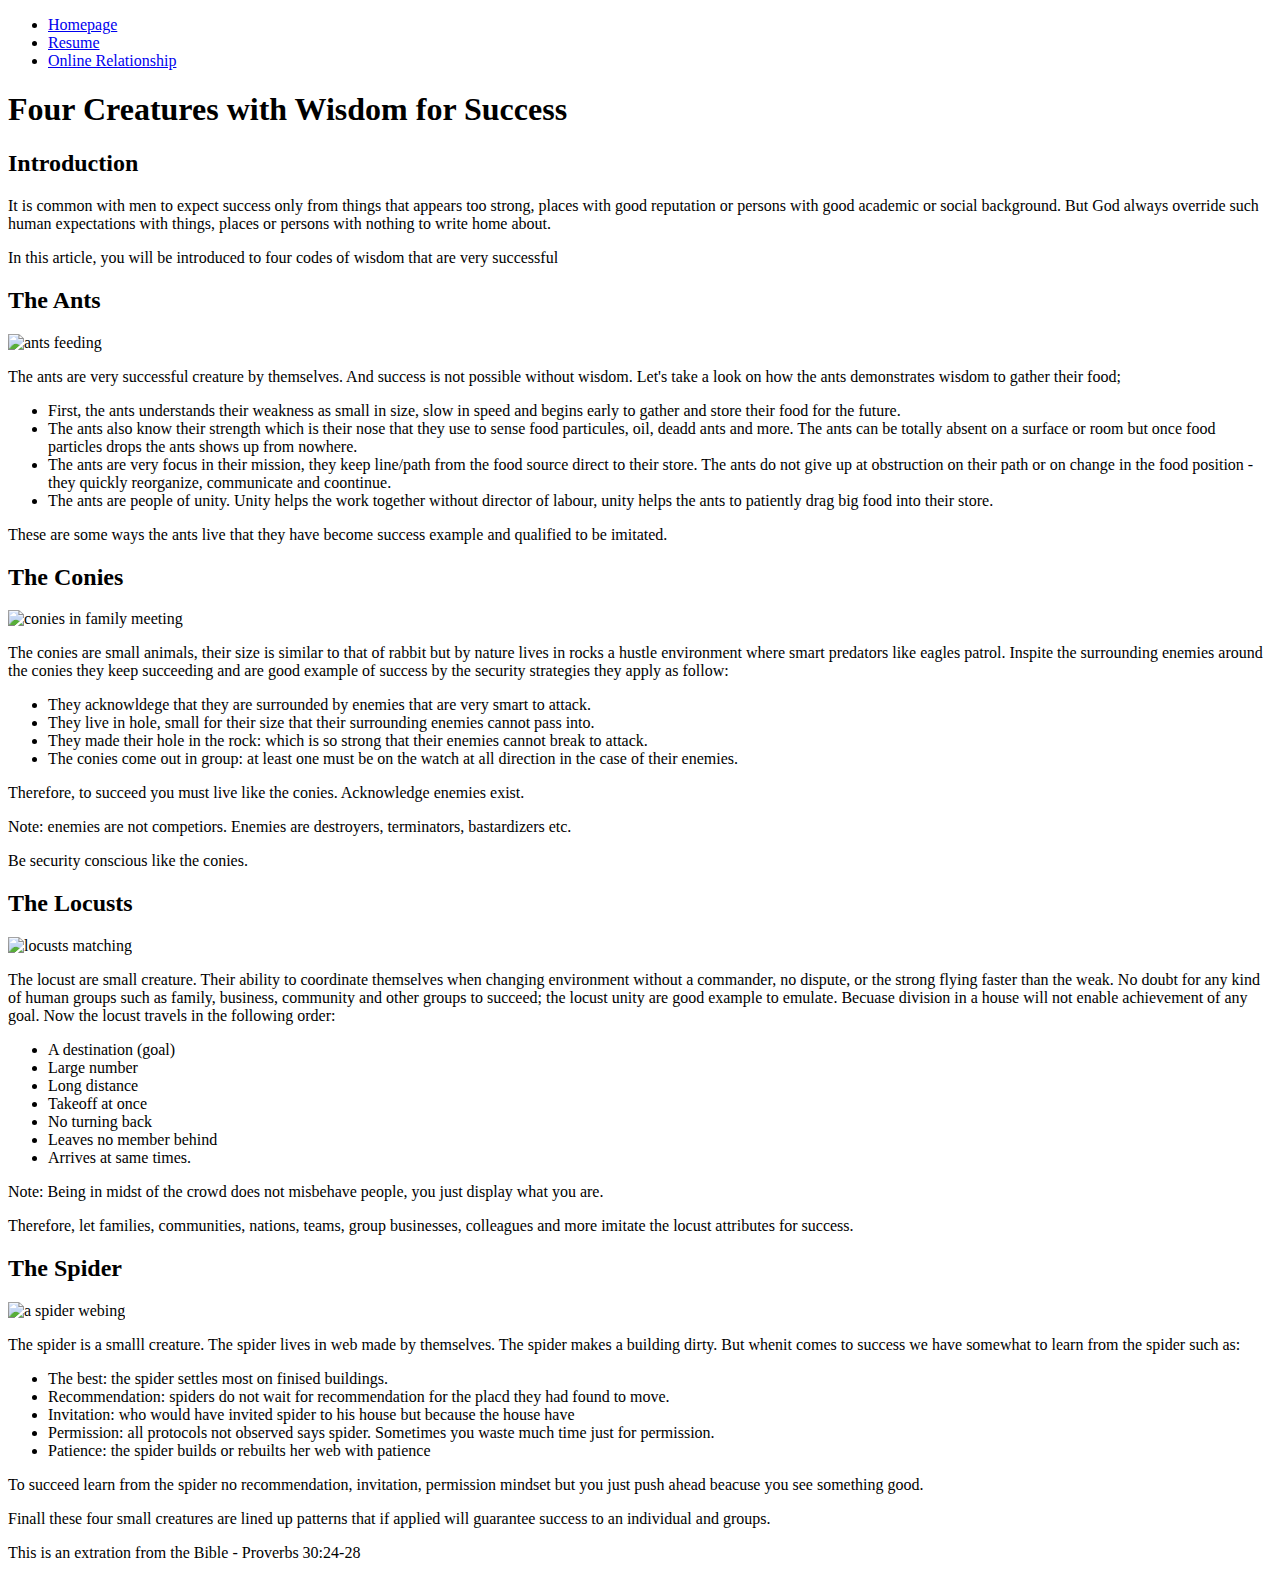
==== index.html @ cf65673d "Added index html" ====
<!DOCTYPE html>
<html lang="en">
<head>
    <meta charset="utf-8">
    <title>Home page</title>
</head>

<body>
  <header>
		<nav>
			<ul>
				<li><a href="index.html">Homepage</a></li>
				<li><a href="resume.html">Resume</a></li>
				<li><a href="dating.html">Online Relationship</a></li>
			</ul>
		</nav>
	</header>
	<h1>Four Creatures with Wisdom for Success</h1>
  <section>
    <h2>Introduction</h2>
      <p>It is common with men to expect success only from things that appears too strong, places with good reputation or persons with good academic or social background. But God always override such human expectations with things, places or persons with nothing to write home about.</p>
			<p>In this article, you will be introduced to four codes of wisdom that are very successful</p>
  </section>
  
  <section>
    <h2>The Ants</h2>
		<img src="./Assets/ants1.jpg" alt="ants feeding">
			<p>The ants are very successful creature by themselves. And success is not possible without wisdom. Let's take a look on how the ants demonstrates wisdom to gather their food;</p>
			<ul>	   
				<li>First, the ants understands their weakness as small in size, slow in speed and begins early to gather and store their food for the future.</li>
				<li>The ants also know their strength which is their nose that they use to sense food particules, oil, deadd ants and more. The ants can be totally absent on a surface or room but once food particles drops the ants shows up from nowhere.</li>
				<li>The ants are very focus in their mission, they keep line/path from the food source direct to their store. The ants do not give up at obstruction on their path or on change in the food position - they quickly reorganize, communicate and coontinue.</li>
				<li>The ants are people of unity. Unity helps the work together without director of labour, unity helps the ants to patiently drag big food into their store.</li> 
			</ul>
			<p>These are some ways the ants live that they have become success example and qualified to be imitated.</p>
  </section>
  <section>
    <h2>The Conies</h2>
		<img src="./Assets/conies_1.jpg" alt="conies in family meeting">
			<p>The conies are small animals, their size is similar to that of rabbit but by nature lives in rocks a hustle environment where smart predators like eagles patrol. Inspite the surrounding enemies around the conies they keep succeeding and are good example of success by the security strategies they apply as follow:</p>
			<ul>
	      <li>They acknowldege that they are surrounded by enemies that are very smart to attack.</li>
		    <li>They live in hole, small for their size that their surrounding enemies cannot pass into.</li>
				<li>They made their hole in the rock: which is so strong that their enemies cannot break to attack.</li>
				<li>The conies come out in group: at least one  must be on the watch at all direction in the case of their enemies.</li>
	    </ul>
			<p>Therefore, to succeed you must live like the conies. Acknowledge enemies exist.</p>
			<p><span>Note: </span>enemies are not competiors. Enemies are destroyers, terminators, bastardizers etc.</p>
			<p>Be security conscious like the conies.</p>
  </section>
  <section>
    <h2>The Locusts</h2>
		<img src="./Assets/locusts_1.jpg" alt="locusts matching">
			<p>The locust are small creature. Their ability to coordinate themselves when changing environment without a commander, no dispute, or the strong flying faster than the weak. No doubt for any kind of human groups such as family, business, community and other groups to succeed; the locust unity are good example to emulate. Becuase division in a house will not enable achievement of any goal. Now the locust travels in the following order:</p>
	    <ul>
				<li>A destination (goal)</li>
				<li>Large number</li>
				<li>Long distance</li>
				<li>Takeoff at once</li>
				<li>No turning back</li>
				<li>Leaves no member behind</li>
				<li>Arrives at same times.</li>
			</ul>
			<p><span>Note: </span>Being in midst of the crowd does not misbehave people, you just display what you are.</p>
			<p>Therefore, let families, communities, nations, teams, group businesses, colleagues and more imitate the locust attributes for success.</p>
  </section>
  <section>
    <h2>The Spider</h2>
		<img src="./Assets/spider1.jpg" alt="a spider webing">
			<p>The spider is a smalll creature. The spider lives in web made by themselves. The spider makes a building dirty. But whenit comes to success we have somewhat to learn from the spider such as:</p>
	    <ul>
				<li>The best: the spider settles most on finised buildings.</li>
				<li>Recommendation: spiders do not wait for recommendation for the placd they had found to move.</li>
				<li>Invitation: who would have invited spider to his house but because the house have</li>
				<li>Permission: all protocols not observed says spider. Sometimes you waste much time just for permission.</li>
				<li>Patience: the spider builds or rebuilts her web with patience</li>
			</ul>
			<p>To succeed learn from the spider no recommendation, invitation, permission mindset but you just push ahead beacuse you see something good.</p>
  </section>
		<p>Finall these four small creatures are lined up patterns that if applied will guarantee success to an individual and groups.</p>
  <footer>
    <p>This is an extration from the Bible - Proverbs 30:24-28</p>
  </footer>
	
</body>

</html>
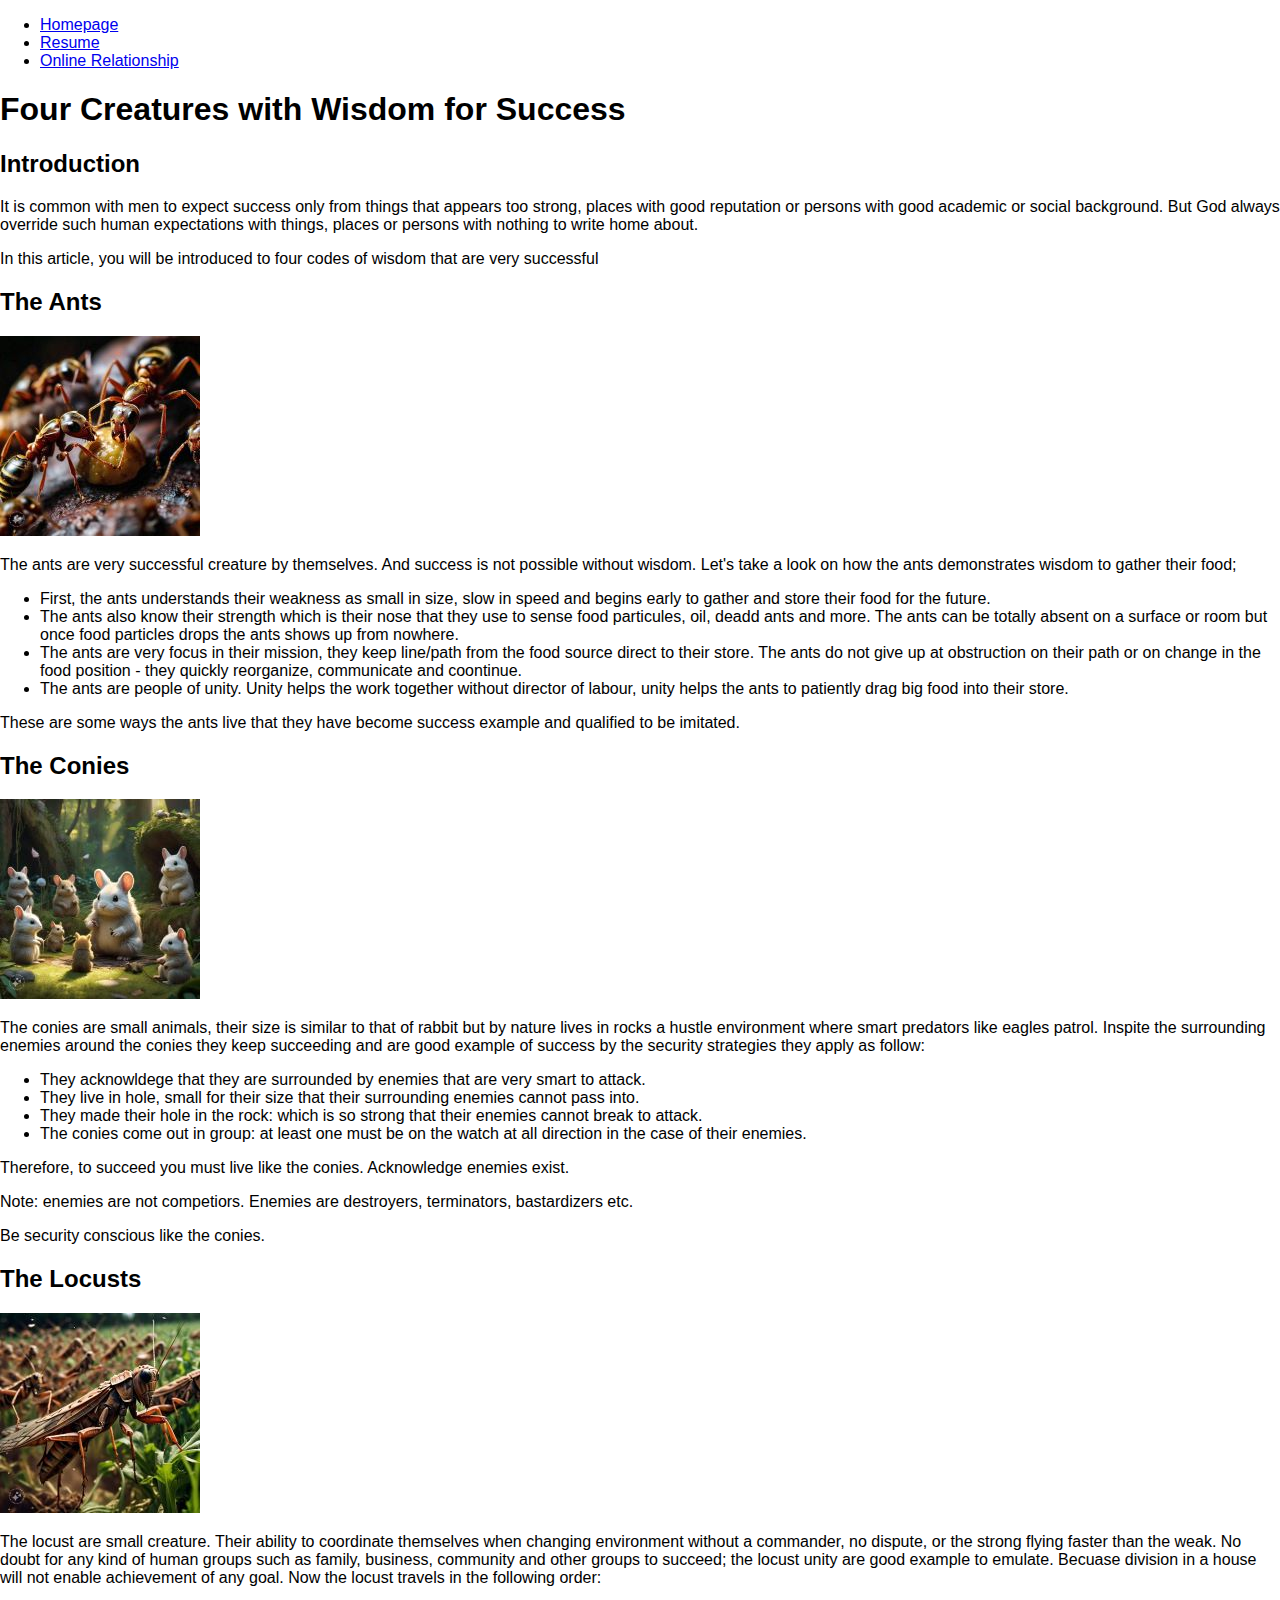
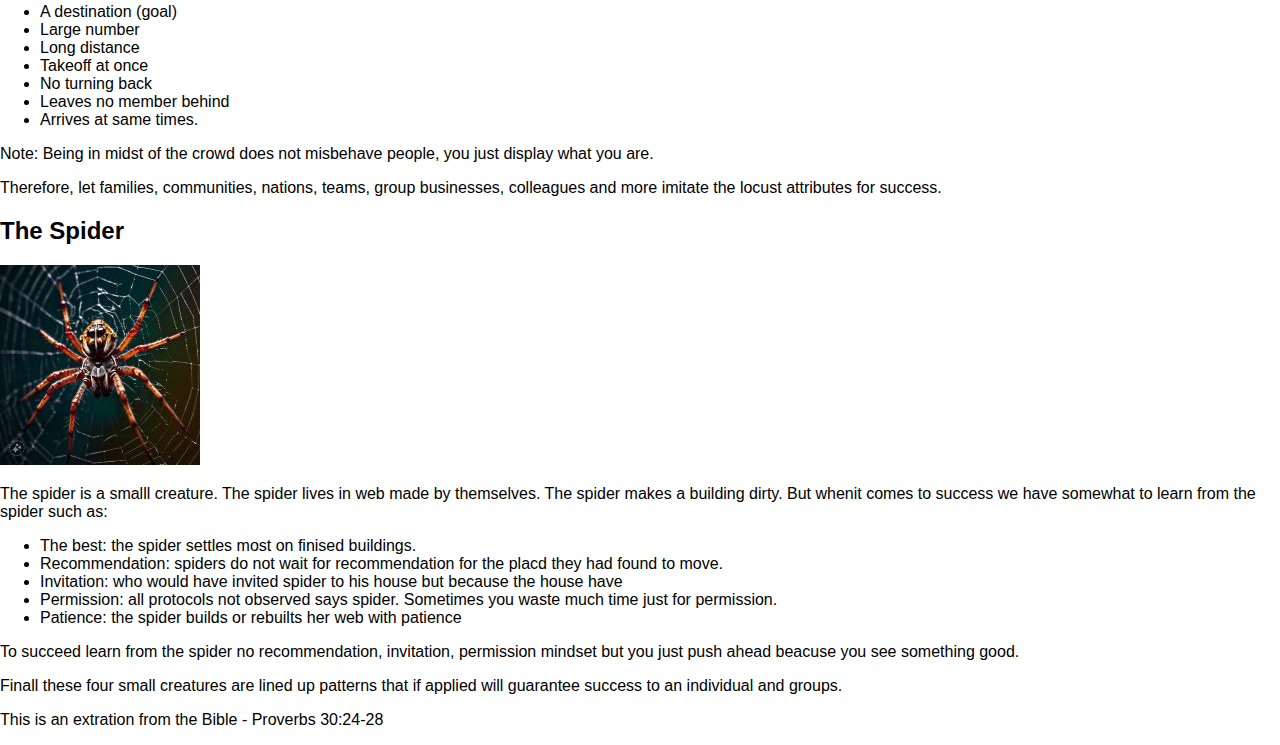
==== commit 35cf9ed9: "Linked two css files" ====
--- a/index.html
+++ b/index.html
@@ -3,85 +3,88 @@
 <head>
     <meta charset="utf-8">
     <title>Home page</title>
+		<link rel="stylesheet" type="text/css" href="css/normalize.css">
+		<link rel="stylesheet" type="text/css" href="css/style.css">
 </head>
 
 <body>
-  <header>
-		<nav>
-			<ul>
-				<li><a href="index.html">Homepage</a></li>
-				<li><a href="resume.html">Resume</a></li>
-				<li><a href="dating.html">Online Relationship</a></li>
-			</ul>
-		</nav>
-	</header>
-	<h1>Four Creatures with Wisdom for Success</h1>
-  <section>
-    <h2>Introduction</h2>
-      <p>It is common with men to expect success only from things that appears too strong, places with good reputation or persons with good academic or social background. But God always override such human expectations with things, places or persons with nothing to write home about.</p>
-			<p>In this article, you will be introduced to four codes of wisdom that are very successful</p>
-  </section>
-  
-  <section>
-    <h2>The Ants</h2>
-		<img src="./Assets/ants1.jpg" alt="ants feeding">
-			<p>The ants are very successful creature by themselves. And success is not possible without wisdom. Let's take a look on how the ants demonstrates wisdom to gather their food;</p>
-			<ul>	   
-				<li>First, the ants understands their weakness as small in size, slow in speed and begins early to gather and store their food for the future.</li>
-				<li>The ants also know their strength which is their nose that they use to sense food particules, oil, deadd ants and more. The ants can be totally absent on a surface or room but once food particles drops the ants shows up from nowhere.</li>
-				<li>The ants are very focus in their mission, they keep line/path from the food source direct to their store. The ants do not give up at obstruction on their path or on change in the food position - they quickly reorganize, communicate and coontinue.</li>
-				<li>The ants are people of unity. Unity helps the work together without director of labour, unity helps the ants to patiently drag big food into their store.</li> 
-			</ul>
-			<p>These are some ways the ants live that they have become success example and qualified to be imitated.</p>
-  </section>
-  <section>
-    <h2>The Conies</h2>
-		<img src="./Assets/conies_1.jpg" alt="conies in family meeting">
-			<p>The conies are small animals, their size is similar to that of rabbit but by nature lives in rocks a hustle environment where smart predators like eagles patrol. Inspite the surrounding enemies around the conies they keep succeeding and are good example of success by the security strategies they apply as follow:</p>
-			<ul>
-	      <li>They acknowldege that they are surrounded by enemies that are very smart to attack.</li>
-		    <li>They live in hole, small for their size that their surrounding enemies cannot pass into.</li>
-				<li>They made their hole in the rock: which is so strong that their enemies cannot break to attack.</li>
-				<li>The conies come out in group: at least one  must be on the watch at all direction in the case of their enemies.</li>
-	    </ul>
-			<p>Therefore, to succeed you must live like the conies. Acknowledge enemies exist.</p>
-			<p><span>Note: </span>enemies are not competiors. Enemies are destroyers, terminators, bastardizers etc.</p>
-			<p>Be security conscious like the conies.</p>
-  </section>
-  <section>
-    <h2>The Locusts</h2>
-		<img src="./Assets/locusts_1.jpg" alt="locusts matching">
-			<p>The locust are small creature. Their ability to coordinate themselves when changing environment without a commander, no dispute, or the strong flying faster than the weak. No doubt for any kind of human groups such as family, business, community and other groups to succeed; the locust unity are good example to emulate. Becuase division in a house will not enable achievement of any goal. Now the locust travels in the following order:</p>
-	    <ul>
-				<li>A destination (goal)</li>
-				<li>Large number</li>
-				<li>Long distance</li>
-				<li>Takeoff at once</li>
-				<li>No turning back</li>
-				<li>Leaves no member behind</li>
-				<li>Arrives at same times.</li>
-			</ul>
-			<p><span>Note: </span>Being in midst of the crowd does not misbehave people, you just display what you are.</p>
-			<p>Therefore, let families, communities, nations, teams, group businesses, colleagues and more imitate the locust attributes for success.</p>
-  </section>
-  <section>
-    <h2>The Spider</h2>
-		<img src="./Assets/spider1.jpg" alt="a spider webing">
-			<p>The spider is a smalll creature. The spider lives in web made by themselves. The spider makes a building dirty. But whenit comes to success we have somewhat to learn from the spider such as:</p>
-	    <ul>
-				<li>The best: the spider settles most on finised buildings.</li>
-				<li>Recommendation: spiders do not wait for recommendation for the placd they had found to move.</li>
-				<li>Invitation: who would have invited spider to his house but because the house have</li>
-				<li>Permission: all protocols not observed says spider. Sometimes you waste much time just for permission.</li>
-				<li>Patience: the spider builds or rebuilts her web with patience</li>
-			</ul>
-			<p>To succeed learn from the spider no recommendation, invitation, permission mindset but you just push ahead beacuse you see something good.</p>
-  </section>
-		<p>Finall these four small creatures are lined up patterns that if applied will guarantee success to an individual and groups.</p>
-  <footer>
-    <p>This is an extration from the Bible - Proverbs 30:24-28</p>
-  </footer>
-	
+	<div id="page-wrapper">
+		<header id="header">
+			<nav>
+				<ul>
+					<li><a href="index.html">Homepage</a></li>
+					<li><a href="resume.html">Resume</a></li>
+					<li><a href="dating.html">Online Relationship</a></li>
+				</ul>
+			</nav>
+		</header>
+		<h1>Four Creatures with Wisdom for Success</h1>
+		<section>
+			<h2>Introduction</h2>
+				<p>It is common with men to expect success only from things that appears too strong, places with good reputation or persons with good academic or social background. But God always override such human expectations with things, places or persons with nothing to write home about.</p>
+				<p>In this article, you will be introduced to four codes of wisdom that are very successful</p>
+		</section>
+		
+		<section>
+			<h2>The Ants</h2>
+			<img src="./Assets/ants1.jpg" alt="ants feeding">
+				<p>The ants are very successful creature by themselves. And success is not possible without wisdom. Let's take a look on how the ants demonstrates wisdom to gather their food;</p>
+				<ul>	   
+					<li>First, the ants understands their weakness as small in size, slow in speed and begins early to gather and store their food for the future.</li>
+					<li>The ants also know their strength which is their nose that they use to sense food particules, oil, deadd ants and more. The ants can be totally absent on a surface or room but once food particles drops the ants shows up from nowhere.</li>
+					<li>The ants are very focus in their mission, they keep line/path from the food source direct to their store. The ants do not give up at obstruction on their path or on change in the food position - they quickly reorganize, communicate and coontinue.</li>
+					<li>The ants are people of unity. Unity helps the work together without director of labour, unity helps the ants to patiently drag big food into their store.</li> 
+				</ul>
+				<p>These are some ways the ants live that they have become success example and qualified to be imitated.</p>
+		</section>
+		<section>
+			<h2>The Conies</h2>
+			<img src="./Assets/conies_1.jpg" alt="conies in family meeting">
+				<p>The conies are small animals, their size is similar to that of rabbit but by nature lives in rocks a hustle environment where smart predators like eagles patrol. Inspite the surrounding enemies around the conies they keep succeeding and are good example of success by the security strategies they apply as follow:</p>
+				<ul>
+					<li>They acknowldege that they are surrounded by enemies that are very smart to attack.</li>
+					<li>They live in hole, small for their size that their surrounding enemies cannot pass into.</li>
+					<li>They made their hole in the rock: which is so strong that their enemies cannot break to attack.</li>
+					<li>The conies come out in group: at least one  must be on the watch at all direction in the case of their enemies.</li>
+				</ul>
+				<p>Therefore, to succeed you must live like the conies. Acknowledge enemies exist.</p>
+				<p><span>Note: </span>enemies are not competiors. Enemies are destroyers, terminators, bastardizers etc.</p>
+				<p>Be security conscious like the conies.</p>
+		</section>
+		<section>
+			<h2>The Locusts</h2>
+			<img src="./Assets/locusts_1.jpg" alt="locusts matching">
+				<p>The locust are small creature. Their ability to coordinate themselves when changing environment without a commander, no dispute, or the strong flying faster than the weak. No doubt for any kind of human groups such as family, business, community and other groups to succeed; the locust unity are good example to emulate. Becuase division in a house will not enable achievement of any goal. Now the locust travels in the following order:</p>
+				<ul>
+					<li>A destination (goal)</li>
+					<li>Large number</li>
+					<li>Long distance</li>
+					<li>Takeoff at once</li>
+					<li>No turning back</li>
+					<li>Leaves no member behind</li>
+					<li>Arrives at same times.</li>
+				</ul>
+				<p><span>Note: </span>Being in midst of the crowd does not misbehave people, you just display what you are.</p>
+				<p>Therefore, let families, communities, nations, teams, group businesses, colleagues and more imitate the locust attributes for success.</p>
+		</section>
+		<section>
+			<h2>The Spider</h2>
+			<img src="./Assets/spider1.jpg" alt="a spider webing">
+				<p>The spider is a smalll creature. The spider lives in web made by themselves. The spider makes a building dirty. But whenit comes to success we have somewhat to learn from the spider such as:</p>
+				<ul>
+					<li>The best: the spider settles most on finised buildings.</li>
+					<li>Recommendation: spiders do not wait for recommendation for the placd they had found to move.</li>
+					<li>Invitation: who would have invited spider to his house but because the house have</li>
+					<li>Permission: all protocols not observed says spider. Sometimes you waste much time just for permission.</li>
+					<li>Patience: the spider builds or rebuilts her web with patience</li>
+				</ul>
+				<p>To succeed learn from the spider no recommendation, invitation, permission mindset but you just push ahead beacuse you see something good.</p>
+		</section>
+			<p>Finall these four small creatures are lined up patterns that if applied will guarantee success to an individual and groups.</p>
+		<footer>
+			<p>This is an extration from the Bible - Proverbs 30:24-28</p>
+		</footer>
+	</div>	
 </body>
 
 </html>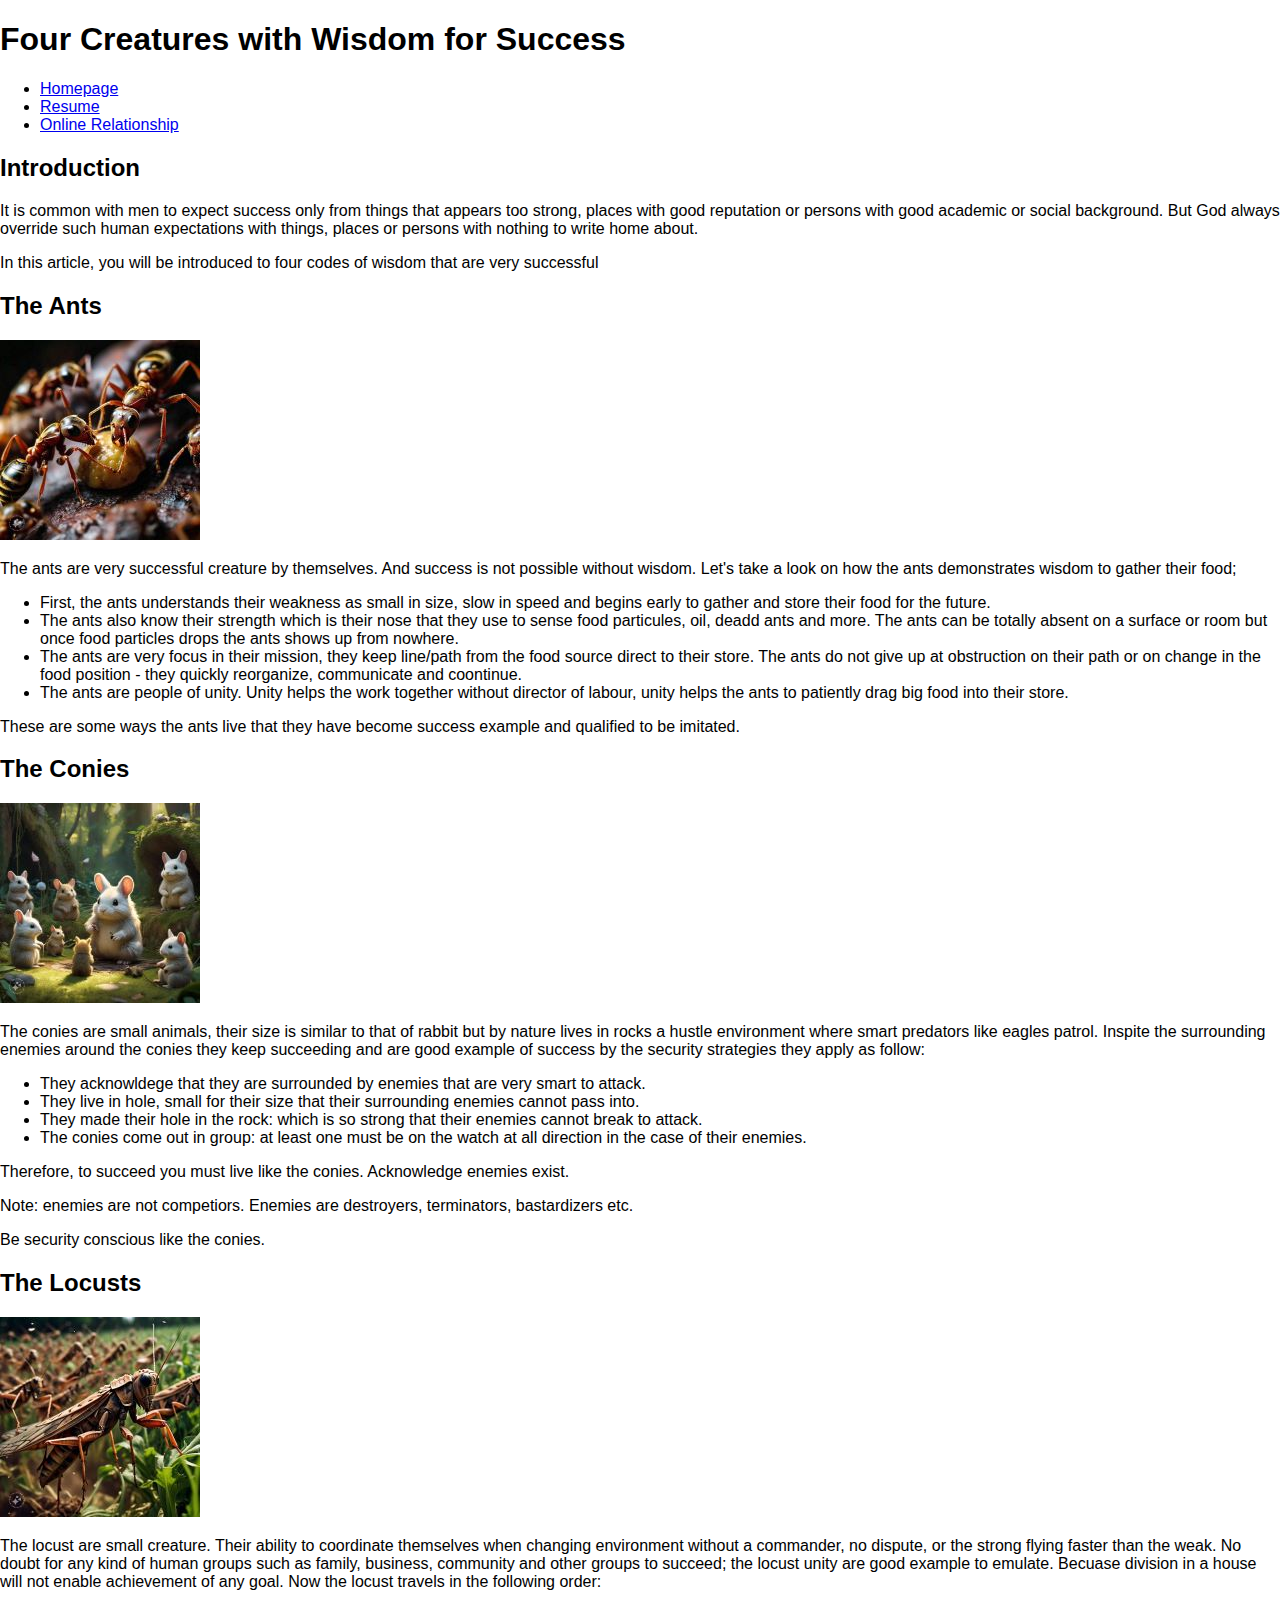
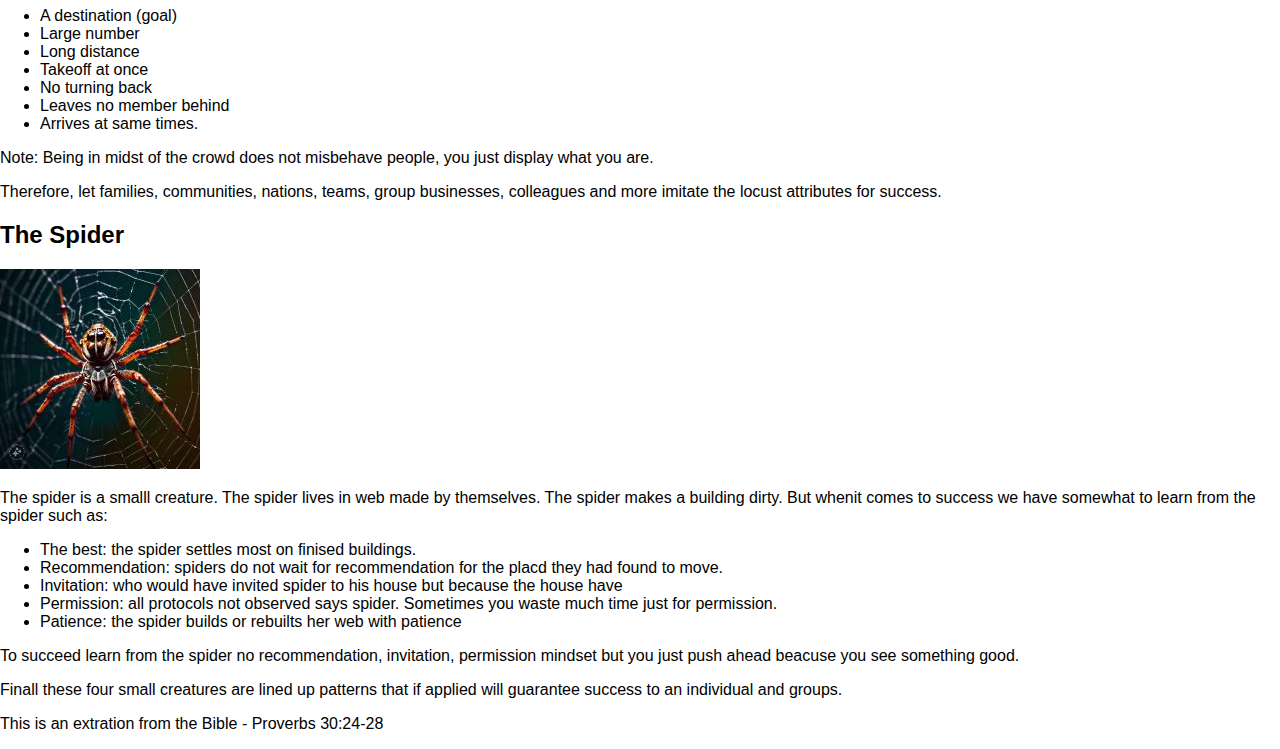
==== commit 530438dc: "HTML change" ====
--- a/index.html
+++ b/index.html
@@ -10,75 +10,74 @@
 <body>
 	<div id="page-wrapper">
 		<header id="header">
-			<nav>
-				<ul>
-					<li><a href="index.html">Homepage</a></li>
-					<li><a href="resume.html">Resume</a></li>
-					<li><a href="dating.html">Online Relationship</a></li>
-				</ul>
-			</nav>
+			<h1>Four Creatures with Wisdom for Success</h1>
 		</header>
-		<h1>Four Creatures with Wisdom for Success</h1>
+		<nav id="main-navbar">
+			<ul>
+				<li><a href="index.html">Homepage</a></li>
+				<li><a href="resume.html">Resume</a></li>
+				<li><a href="dating.html">Online Relationship</a></li>
+			</ul>
+		</nav>
 		<section>
 			<h2>Introduction</h2>
 				<p>It is common with men to expect success only from things that appears too strong, places with good reputation or persons with good academic or social background. But God always override such human expectations with things, places or persons with nothing to write home about.</p>
 				<p>In this article, you will be introduced to four codes of wisdom that are very successful</p>
 		</section>
-		
 		<section>
 			<h2>The Ants</h2>
 			<img src="./Assets/ants1.jpg" alt="ants feeding">
-				<p>The ants are very successful creature by themselves. And success is not possible without wisdom. Let's take a look on how the ants demonstrates wisdom to gather their food;</p>
-				<ul>	   
-					<li>First, the ants understands their weakness as small in size, slow in speed and begins early to gather and store their food for the future.</li>
-					<li>The ants also know their strength which is their nose that they use to sense food particules, oil, deadd ants and more. The ants can be totally absent on a surface or room but once food particles drops the ants shows up from nowhere.</li>
-					<li>The ants are very focus in their mission, they keep line/path from the food source direct to their store. The ants do not give up at obstruction on their path or on change in the food position - they quickly reorganize, communicate and coontinue.</li>
-					<li>The ants are people of unity. Unity helps the work together without director of labour, unity helps the ants to patiently drag big food into their store.</li> 
-				</ul>
-				<p>These are some ways the ants live that they have become success example and qualified to be imitated.</p>
+			<p>The ants are very successful creature by themselves. And success is not possible without wisdom. Let's take a look on how the ants demonstrates wisdom to gather their food;</p>
+			<ul>	   
+				<li>First, the ants understands their weakness as small in size, slow in speed and begins early to gather and store their food for the future.</li>
+				<li>The ants also know their strength which is their nose that they use to sense food particules, oil, deadd ants and more. The ants can be totally absent on a surface or room but once food particles drops the ants shows up from nowhere.</li>
+				<li>The ants are very focus in their mission, they keep line/path from the food source direct to their store. The ants do not give up at obstruction on their path or on change in the food position - they quickly reorganize, communicate and coontinue.</li>
+				<li>The ants are people of unity. Unity helps the work together without director of labour, unity helps the ants to patiently drag big food into their store.</li> 
+			</ul>
+			<p>These are some ways the ants live that they have become success example and qualified to be imitated.</p>
 		</section>
 		<section>
 			<h2>The Conies</h2>
 			<img src="./Assets/conies_1.jpg" alt="conies in family meeting">
-				<p>The conies are small animals, their size is similar to that of rabbit but by nature lives in rocks a hustle environment where smart predators like eagles patrol. Inspite the surrounding enemies around the conies they keep succeeding and are good example of success by the security strategies they apply as follow:</p>
-				<ul>
-					<li>They acknowldege that they are surrounded by enemies that are very smart to attack.</li>
-					<li>They live in hole, small for their size that their surrounding enemies cannot pass into.</li>
-					<li>They made their hole in the rock: which is so strong that their enemies cannot break to attack.</li>
-					<li>The conies come out in group: at least one  must be on the watch at all direction in the case of their enemies.</li>
-				</ul>
-				<p>Therefore, to succeed you must live like the conies. Acknowledge enemies exist.</p>
-				<p><span>Note: </span>enemies are not competiors. Enemies are destroyers, terminators, bastardizers etc.</p>
-				<p>Be security conscious like the conies.</p>
+			<p>The conies are small animals, their size is similar to that of rabbit but by nature lives in rocks a hustle environment where smart predators like eagles patrol. Inspite the surrounding enemies around the conies they keep succeeding and are good example of success by the security strategies they apply as follow:</p>
+			<ul>
+				<li>They acknowldege that they are surrounded by enemies that are very smart to attack.</li>
+				<li>They live in hole, small for their size that their surrounding enemies cannot pass into.</li>
+				<li>They made their hole in the rock: which is so strong that their enemies cannot break to attack.</li>
+				<li>The conies come out in group: at least one  must be on the watch at all direction in the case of their enemies.</li>
+			</ul>
+			<p>Therefore, to succeed you must live like the conies. Acknowledge enemies exist.</p>
+			<p><span>Note: </span>enemies are not competiors. Enemies are destroyers, terminators, bastardizers etc.</p>
+			<p>Be security conscious like the conies.</p>
 		</section>
 		<section>
 			<h2>The Locusts</h2>
 			<img src="./Assets/locusts_1.jpg" alt="locusts matching">
-				<p>The locust are small creature. Their ability to coordinate themselves when changing environment without a commander, no dispute, or the strong flying faster than the weak. No doubt for any kind of human groups such as family, business, community and other groups to succeed; the locust unity are good example to emulate. Becuase division in a house will not enable achievement of any goal. Now the locust travels in the following order:</p>
-				<ul>
-					<li>A destination (goal)</li>
-					<li>Large number</li>
-					<li>Long distance</li>
-					<li>Takeoff at once</li>
-					<li>No turning back</li>
-					<li>Leaves no member behind</li>
-					<li>Arrives at same times.</li>
-				</ul>
-				<p><span>Note: </span>Being in midst of the crowd does not misbehave people, you just display what you are.</p>
-				<p>Therefore, let families, communities, nations, teams, group businesses, colleagues and more imitate the locust attributes for success.</p>
+			<p>The locust are small creature. Their ability to coordinate themselves when changing environment without a commander, no dispute, or the strong flying faster than the weak. No doubt for any kind of human groups such as family, business, community and other groups to succeed; the locust unity are good example to emulate. Becuase division in a house will not enable achievement of any goal. Now the locust travels in the following order:</p>
+			<ul>
+				<li>A destination (goal)</li>
+				<li>Large number</li>
+				<li>Long distance</li>
+				<li>Takeoff at once</li>
+				<li>No turning back</li>
+				<li>Leaves no member behind</li>
+				<li>Arrives at same times.</li>
+			</ul>
+			<p><span>Note: </span>Being in midst of the crowd does not misbehave people, you just display what you are.</p>
+			<p>Therefore, let families, communities, nations, teams, group businesses, colleagues and more imitate the locust attributes for success.</p>
 		</section>
 		<section>
 			<h2>The Spider</h2>
 			<img src="./Assets/spider1.jpg" alt="a spider webing">
-				<p>The spider is a smalll creature. The spider lives in web made by themselves. The spider makes a building dirty. But whenit comes to success we have somewhat to learn from the spider such as:</p>
-				<ul>
-					<li>The best: the spider settles most on finised buildings.</li>
-					<li>Recommendation: spiders do not wait for recommendation for the placd they had found to move.</li>
-					<li>Invitation: who would have invited spider to his house but because the house have</li>
-					<li>Permission: all protocols not observed says spider. Sometimes you waste much time just for permission.</li>
-					<li>Patience: the spider builds or rebuilts her web with patience</li>
-				</ul>
-				<p>To succeed learn from the spider no recommendation, invitation, permission mindset but you just push ahead beacuse you see something good.</p>
+			<p>The spider is a smalll creature. The spider lives in web made by themselves. The spider makes a building dirty. But whenit comes to success we have somewhat to learn from the spider such as:</p>
+			<ul>
+				<li>The best: the spider settles most on finised buildings.</li>
+				<li>Recommendation: spiders do not wait for recommendation for the placd they had found to move.</li>
+				<li>Invitation: who would have invited spider to his house but because the house have</li>
+				<li>Permission: all protocols not observed says spider. Sometimes you waste much time just for permission.</li>
+				<li>Patience: the spider builds or rebuilts her web with patience</li>
+			</ul>
+			<p>To succeed learn from the spider no recommendation, invitation, permission mindset but you just push ahead beacuse you see something good.</p>
 		</section>
 			<p>Finall these four small creatures are lined up patterns that if applied will guarantee success to an individual and groups.</p>
 		<footer>
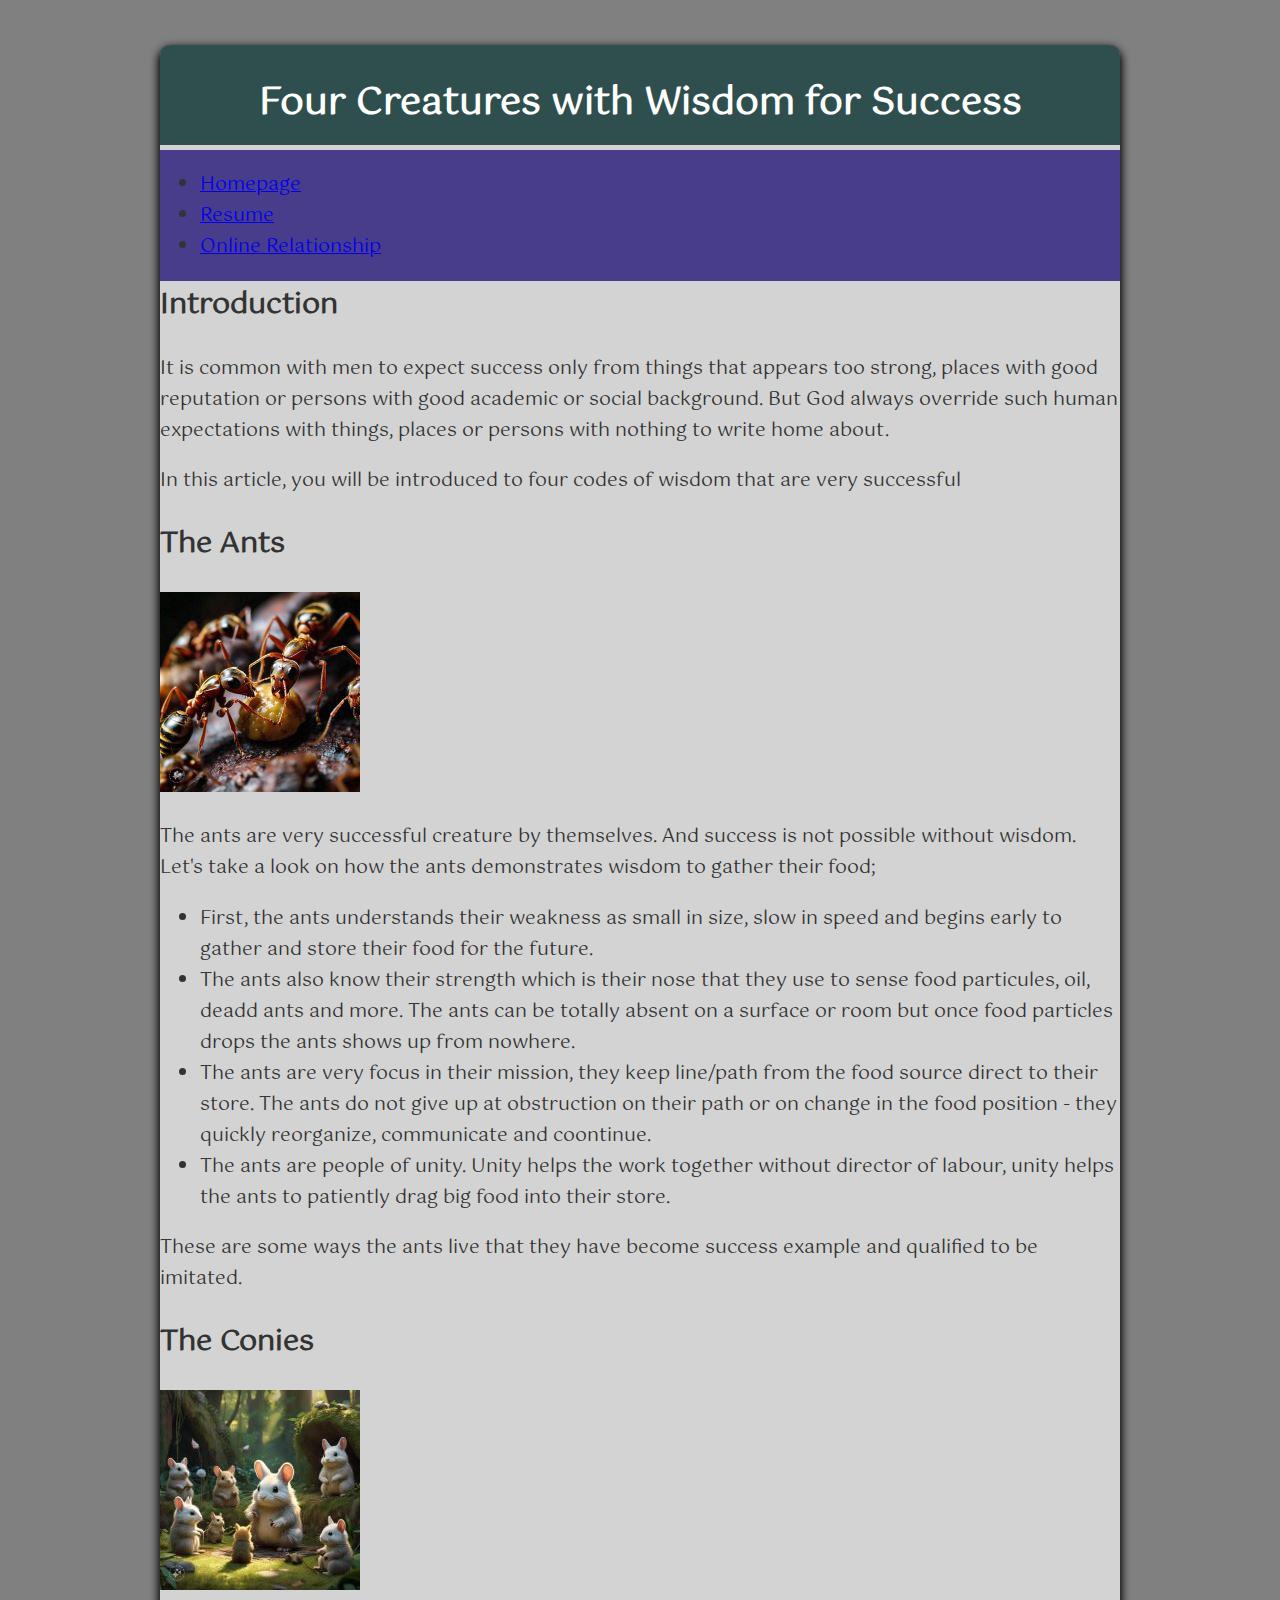
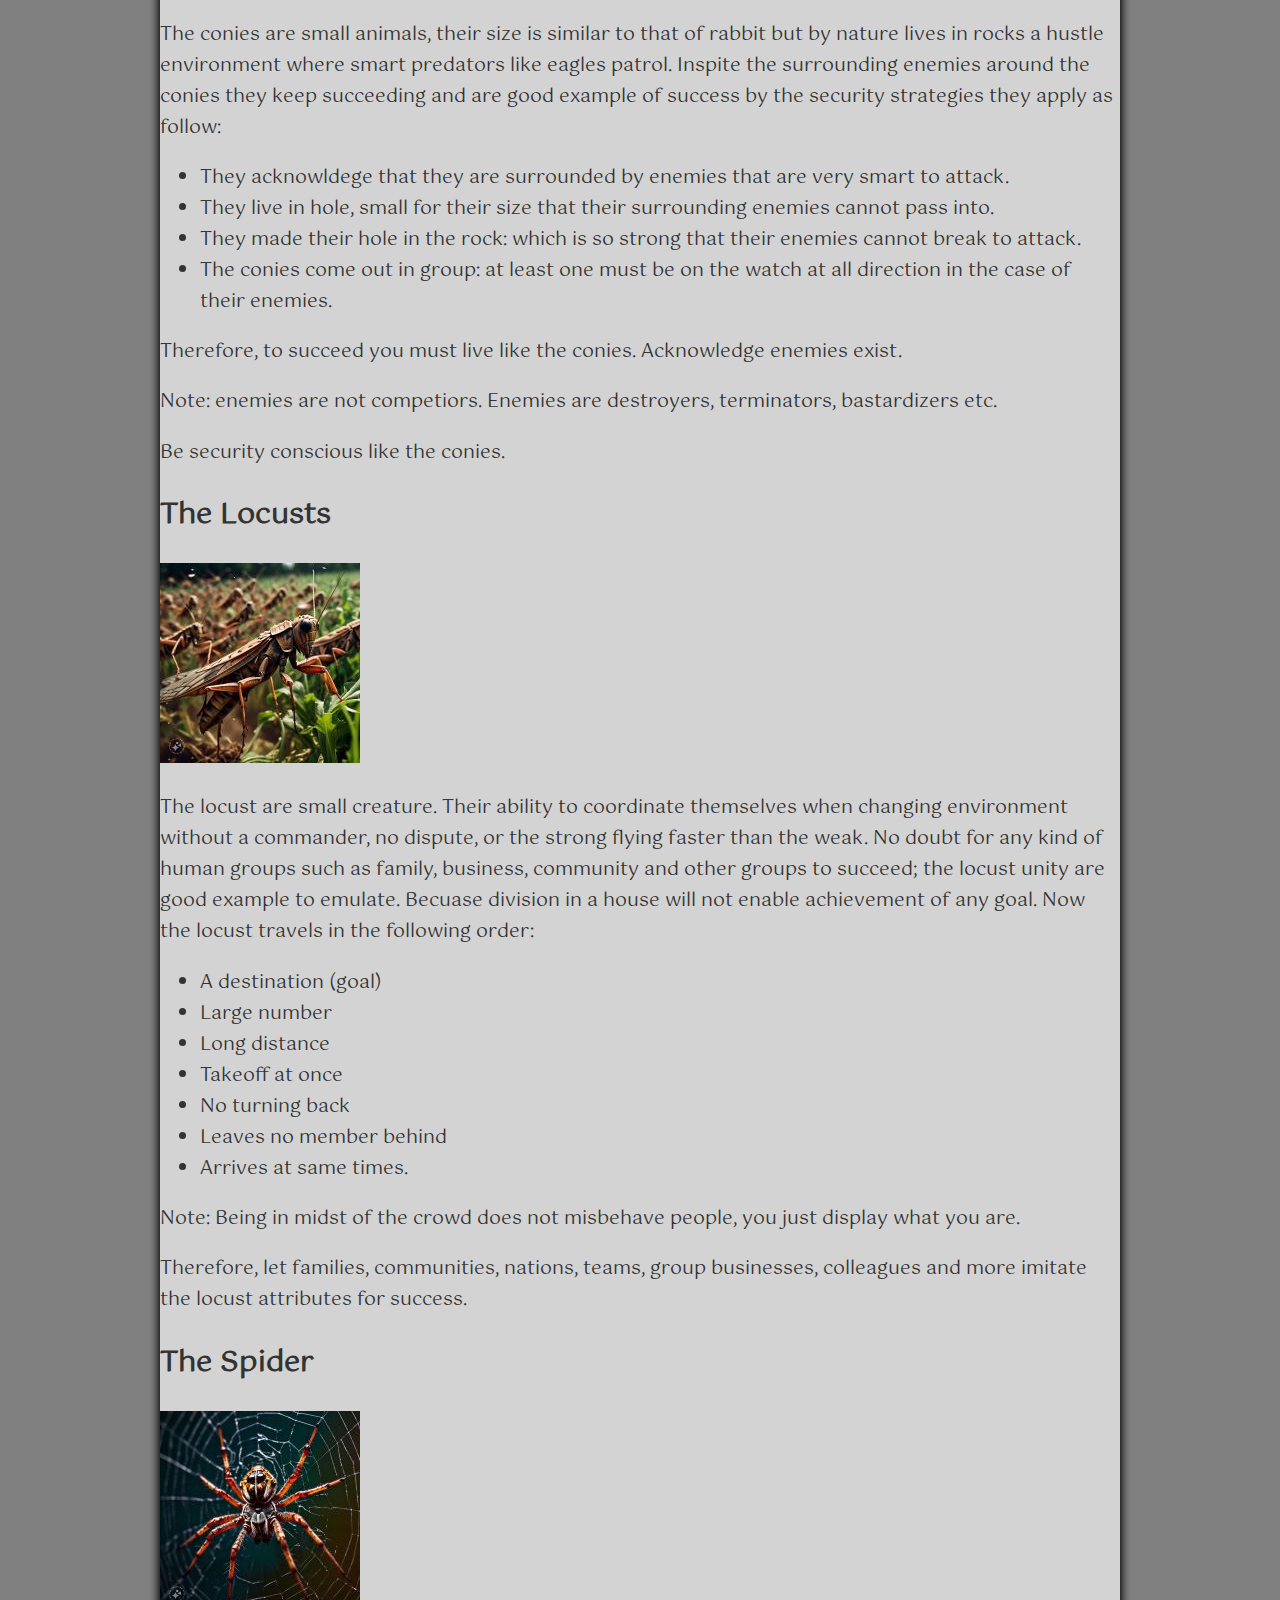
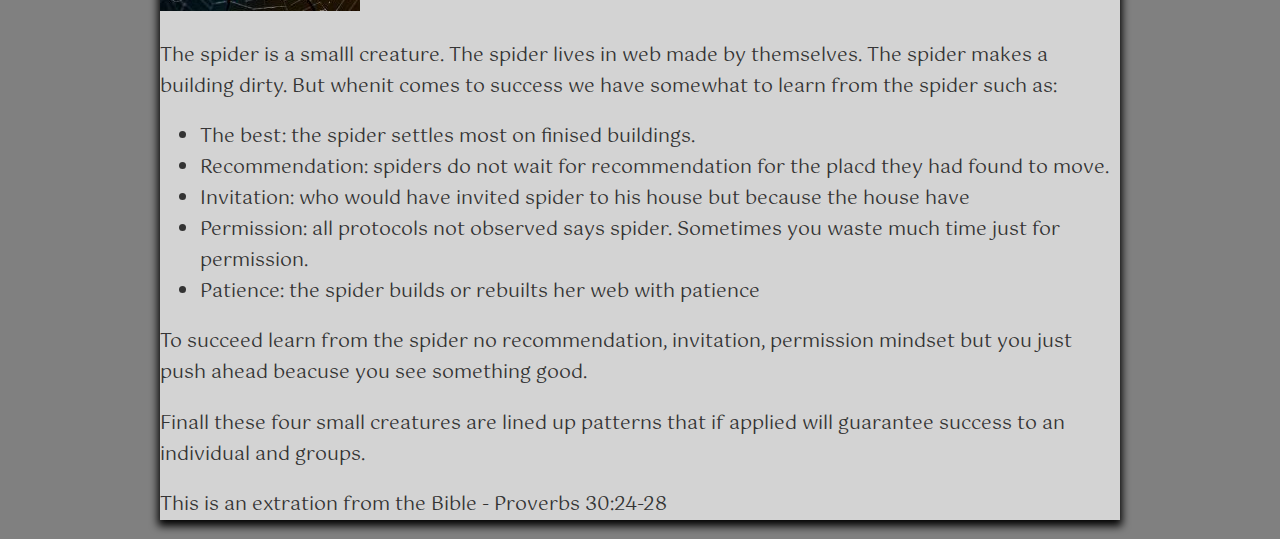
==== commit 3e993203: "Imported font and styles" ====
--- a/index.html
+++ b/index.html
@@ -3,6 +3,9 @@
 <head>
     <meta charset="utf-8">
     <title>Home page</title>
+		<link rel="preconnect" href="https://fonts.googleapis.com">
+		<link rel="preconnect" href="https://fonts.gstatic.com" crossorigin>
+		<link href="https://fonts.googleapis.com/css2?family=Gotu&display=swap" rel="stylesheet">
 		<link rel="stylesheet" type="text/css" href="css/normalize.css">
 		<link rel="stylesheet" type="text/css" href="css/style.css">
 </head>
@@ -19,68 +22,70 @@
 				<li><a href="dating.html">Online Relationship</a></li>
 			</ul>
 		</nav>
-		<section>
-			<h2>Introduction</h2>
-				<p>It is common with men to expect success only from things that appears too strong, places with good reputation or persons with good academic or social background. But God always override such human expectations with things, places or persons with nothing to write home about.</p>
-				<p>In this article, you will be introduced to four codes of wisdom that are very successful</p>
-		</section>
-		<section>
-			<h2>The Ants</h2>
-			<img src="./Assets/ants1.jpg" alt="ants feeding">
-			<p>The ants are very successful creature by themselves. And success is not possible without wisdom. Let's take a look on how the ants demonstrates wisdom to gather their food;</p>
-			<ul>	   
-				<li>First, the ants understands their weakness as small in size, slow in speed and begins early to gather and store their food for the future.</li>
-				<li>The ants also know their strength which is their nose that they use to sense food particules, oil, deadd ants and more. The ants can be totally absent on a surface or room but once food particles drops the ants shows up from nowhere.</li>
-				<li>The ants are very focus in their mission, they keep line/path from the food source direct to their store. The ants do not give up at obstruction on their path or on change in the food position - they quickly reorganize, communicate and coontinue.</li>
-				<li>The ants are people of unity. Unity helps the work together without director of labour, unity helps the ants to patiently drag big food into their store.</li> 
-			</ul>
-			<p>These are some ways the ants live that they have become success example and qualified to be imitated.</p>
-		</section>
-		<section>
-			<h2>The Conies</h2>
-			<img src="./Assets/conies_1.jpg" alt="conies in family meeting">
-			<p>The conies are small animals, their size is similar to that of rabbit but by nature lives in rocks a hustle environment where smart predators like eagles patrol. Inspite the surrounding enemies around the conies they keep succeeding and are good example of success by the security strategies they apply as follow:</p>
-			<ul>
-				<li>They acknowldege that they are surrounded by enemies that are very smart to attack.</li>
-				<li>They live in hole, small for their size that their surrounding enemies cannot pass into.</li>
-				<li>They made their hole in the rock: which is so strong that their enemies cannot break to attack.</li>
-				<li>The conies come out in group: at least one  must be on the watch at all direction in the case of their enemies.</li>
-			</ul>
-			<p>Therefore, to succeed you must live like the conies. Acknowledge enemies exist.</p>
-			<p><span>Note: </span>enemies are not competiors. Enemies are destroyers, terminators, bastardizers etc.</p>
-			<p>Be security conscious like the conies.</p>
-		</section>
-		<section>
-			<h2>The Locusts</h2>
-			<img src="./Assets/locusts_1.jpg" alt="locusts matching">
-			<p>The locust are small creature. Their ability to coordinate themselves when changing environment without a commander, no dispute, or the strong flying faster than the weak. No doubt for any kind of human groups such as family, business, community and other groups to succeed; the locust unity are good example to emulate. Becuase division in a house will not enable achievement of any goal. Now the locust travels in the following order:</p>
-			<ul>
-				<li>A destination (goal)</li>
-				<li>Large number</li>
-				<li>Long distance</li>
-				<li>Takeoff at once</li>
-				<li>No turning back</li>
-				<li>Leaves no member behind</li>
-				<li>Arrives at same times.</li>
-			</ul>
-			<p><span>Note: </span>Being in midst of the crowd does not misbehave people, you just display what you are.</p>
-			<p>Therefore, let families, communities, nations, teams, group businesses, colleagues and more imitate the locust attributes for success.</p>
-		</section>
-		<section>
-			<h2>The Spider</h2>
-			<img src="./Assets/spider1.jpg" alt="a spider webing">
-			<p>The spider is a smalll creature. The spider lives in web made by themselves. The spider makes a building dirty. But whenit comes to success we have somewhat to learn from the spider such as:</p>
-			<ul>
-				<li>The best: the spider settles most on finised buildings.</li>
-				<li>Recommendation: spiders do not wait for recommendation for the placd they had found to move.</li>
-				<li>Invitation: who would have invited spider to his house but because the house have</li>
-				<li>Permission: all protocols not observed says spider. Sometimes you waste much time just for permission.</li>
-				<li>Patience: the spider builds or rebuilts her web with patience</li>
-			</ul>
-			<p>To succeed learn from the spider no recommendation, invitation, permission mindset but you just push ahead beacuse you see something good.</p>
-		</section>
+		<div id="main-content">
+			<section>
+				<h2>Introduction</h2>
+					<p>It is common with men to expect success only from things that appears too strong, places with good reputation or persons with good academic or social background. But God always override such human expectations with things, places or persons with nothing to write home about.</p>
+					<p>In this article, you will be introduced to four codes of wisdom that are very successful</p>
+			</section>
+			<section>
+				<h2>The Ants</h2>
+				<img class="image-m" src="./Assets/ants1.jpg" alt="ants feeding">
+				<p>The ants are very successful creature by themselves. And success is not possible without wisdom. Let's take a look on how the ants demonstrates wisdom to gather their food;</p>
+				<ul>	   
+					<li>First, the ants understands their weakness as small in size, slow in speed and begins early to gather and store their food for the future.</li>
+					<li>The ants also know their strength which is their nose that they use to sense food particules, oil, deadd ants and more. The ants can be totally absent on a surface or room but once food particles drops the ants shows up from nowhere.</li>
+					<li>The ants are very focus in their mission, they keep line/path from the food source direct to their store. The ants do not give up at obstruction on their path or on change in the food position - they quickly reorganize, communicate and coontinue.</li>
+					<li>The ants are people of unity. Unity helps the work together without director of labour, unity helps the ants to patiently drag big food into their store.</li> 
+				</ul>
+				<p>These are some ways the ants live that they have become success example and qualified to be imitated.</p>
+			</section>
+			<section>
+				<h2>The Conies</h2>
+				<img class="image-m" src="./Assets/conies_1.jpg" alt="conies in family meeting">
+				<p>The conies are small animals, their size is similar to that of rabbit but by nature lives in rocks a hustle environment where smart predators like eagles patrol. Inspite the surrounding enemies around the conies they keep succeeding and are good example of success by the security strategies they apply as follow:</p>
+				<ul>
+					<li>They acknowldege that they are surrounded by enemies that are very smart to attack.</li>
+					<li>They live in hole, small for their size that their surrounding enemies cannot pass into.</li>
+					<li>They made their hole in the rock: which is so strong that their enemies cannot break to attack.</li>
+					<li>The conies come out in group: at least one  must be on the watch at all direction in the case of their enemies.</li>
+				</ul>
+				<p>Therefore, to succeed you must live like the conies. Acknowledge enemies exist.</p>
+				<p><span>Note: </span>enemies are not competiors. Enemies are destroyers, terminators, bastardizers etc.</p>
+				<p>Be security conscious like the conies.</p>
+			</section>
+			<section>
+				<h2>The Locusts</h2>
+				<img class="image-m" src="./Assets/locusts_1.jpg" alt="locusts matching">
+				<p>The locust are small creature. Their ability to coordinate themselves when changing environment without a commander, no dispute, or the strong flying faster than the weak. No doubt for any kind of human groups such as family, business, community and other groups to succeed; the locust unity are good example to emulate. Becuase division in a house will not enable achievement of any goal. Now the locust travels in the following order:</p>
+				<ul>
+					<li>A destination (goal)</li>
+					<li>Large number</li>
+					<li>Long distance</li>
+					<li>Takeoff at once</li>
+					<li>No turning back</li>
+					<li>Leaves no member behind</li>
+					<li>Arrives at same times.</li>
+				</ul>
+				<p><span>Note: </span>Being in midst of the crowd does not misbehave people, you just display what you are.</p>
+				<p>Therefore, let families, communities, nations, teams, group businesses, colleagues and more imitate the locust attributes for success.</p>
+			</section>
+			<section>
+				<h2>The Spider</h2>
+				<img class="image-m" src="./Assets/spider1.jpg" alt="a spider webing">
+				<p>The spider is a smalll creature. The spider lives in web made by themselves. The spider makes a building dirty. But whenit comes to success we have somewhat to learn from the spider such as:</p>
+				<ul>
+					<li>The best: the spider settles most on finised buildings.</li>
+					<li>Recommendation: spiders do not wait for recommendation for the placd they had found to move.</li>
+					<li>Invitation: who would have invited spider to his house but because the house have</li>
+					<li>Permission: all protocols not observed says spider. Sometimes you waste much time just for permission.</li>
+					<li>Patience: the spider builds or rebuilts her web with patience</li>
+				</ul>
+				<p>To succeed learn from the spider no recommendation, invitation, permission mindset but you just push ahead beacuse you see something good.</p>
+			</section>
 			<p>Finall these four small creatures are lined up patterns that if applied will guarantee success to an individual and groups.</p>
-		<footer>
+		</div>
+		<footer id="footer">
 			<p>This is an extration from the Bible - Proverbs 30:24-28</p>
 		</footer>
 	</div>	
--- a/css/style.css
+++ b/css/style.css
@@ -0,0 +1,37 @@
+body {
+	background-color: #808080;
+}
+
+#page-wrapper {
+	width: 960px;
+	margin: 0 auto;
+	box-shadow: 0px 4px 8px 2px rgba(0, 0, 0, 1);
+	border-radius: 12px 12px 0px 0px;
+	background-color: #D3D3D3;
+	font-family: Gotu, serif;
+	font-size: 1.2em;
+	color: #333;
+}
+
+#header {
+	font-size: 1em;
+	margin-top: 45px;
+	margin-bottom: 5px;
+	padding-bottom: 20px;
+	position: relative;
+	background-color: #2F4F4F;
+	width: 960px;
+	height: 80px;
+	border-radius: 10px 10px 0px 0px;
+	text-align: center;
+	align-content: center;
+	color: #fff;
+}
+
+#main-navbar {
+	float: left;
+	width: 100%;
+	position: relative;
+	background-color:#483D8B;  
+}
+
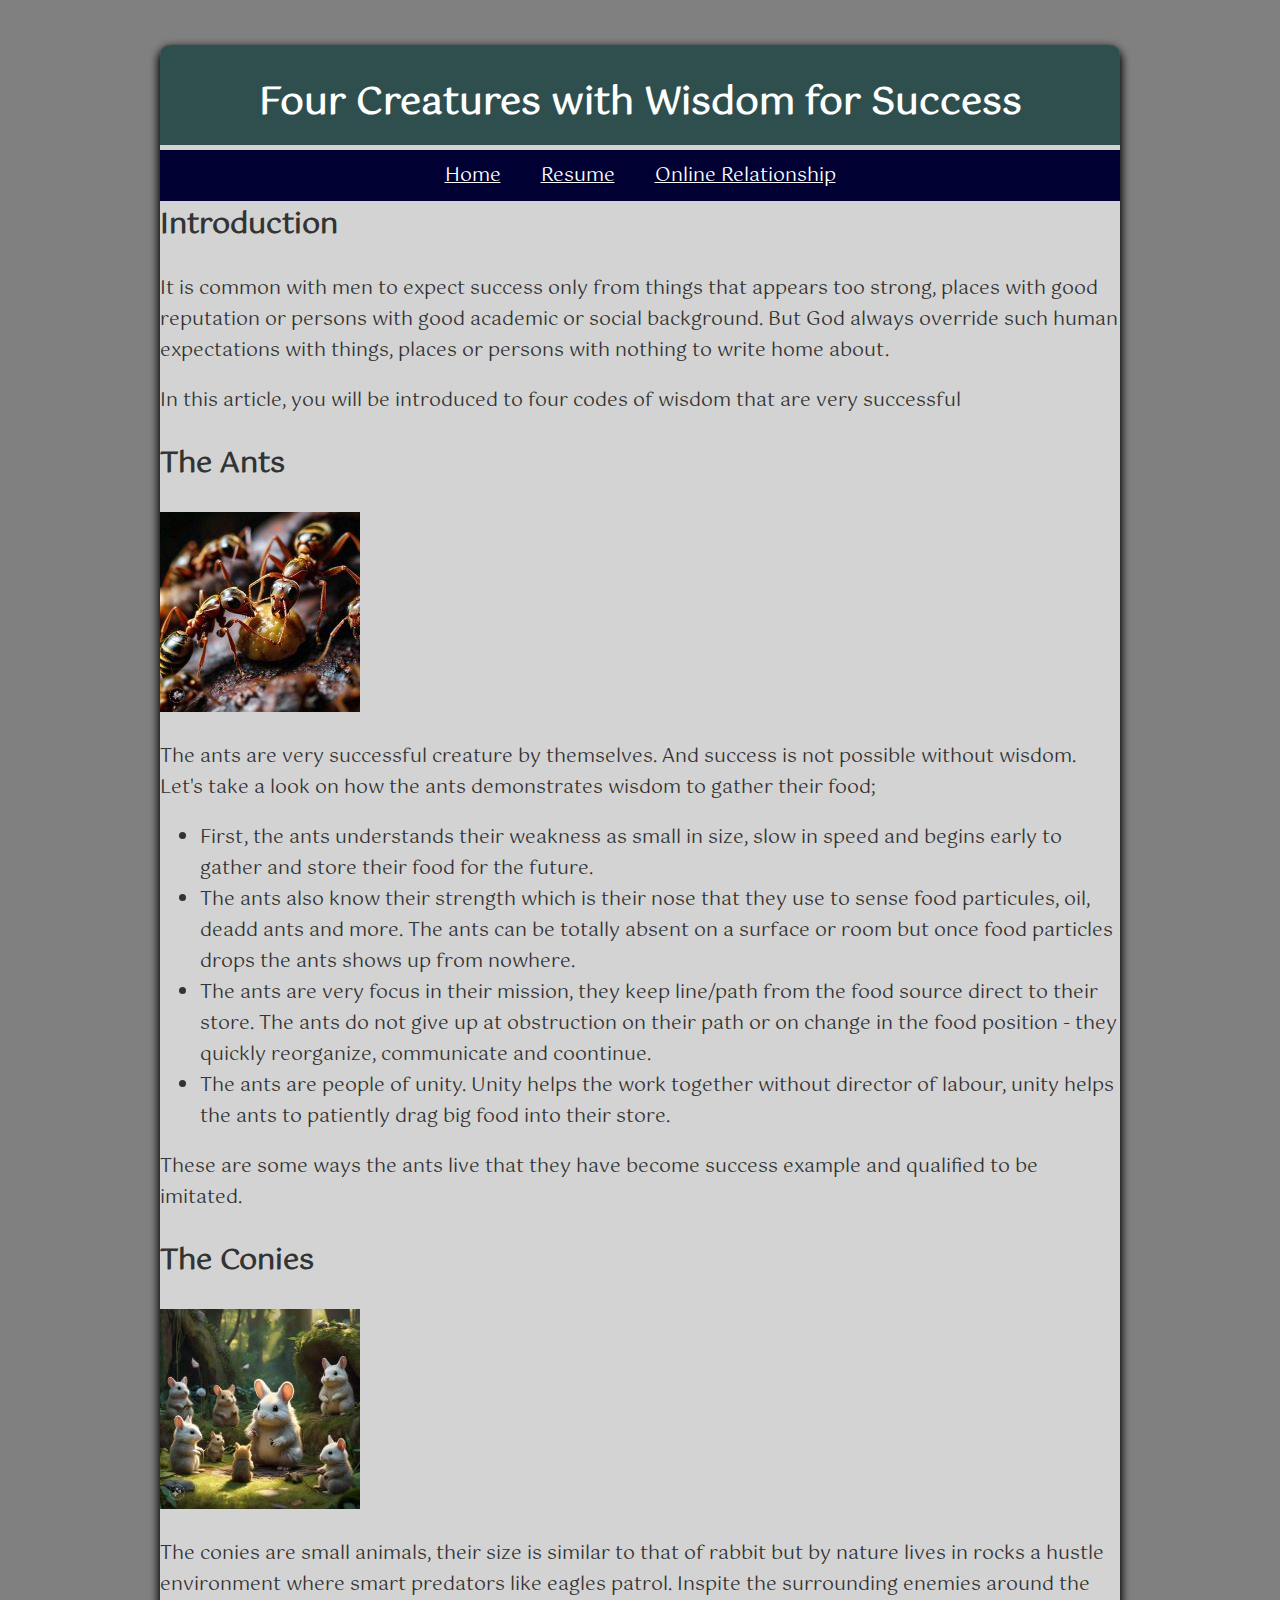
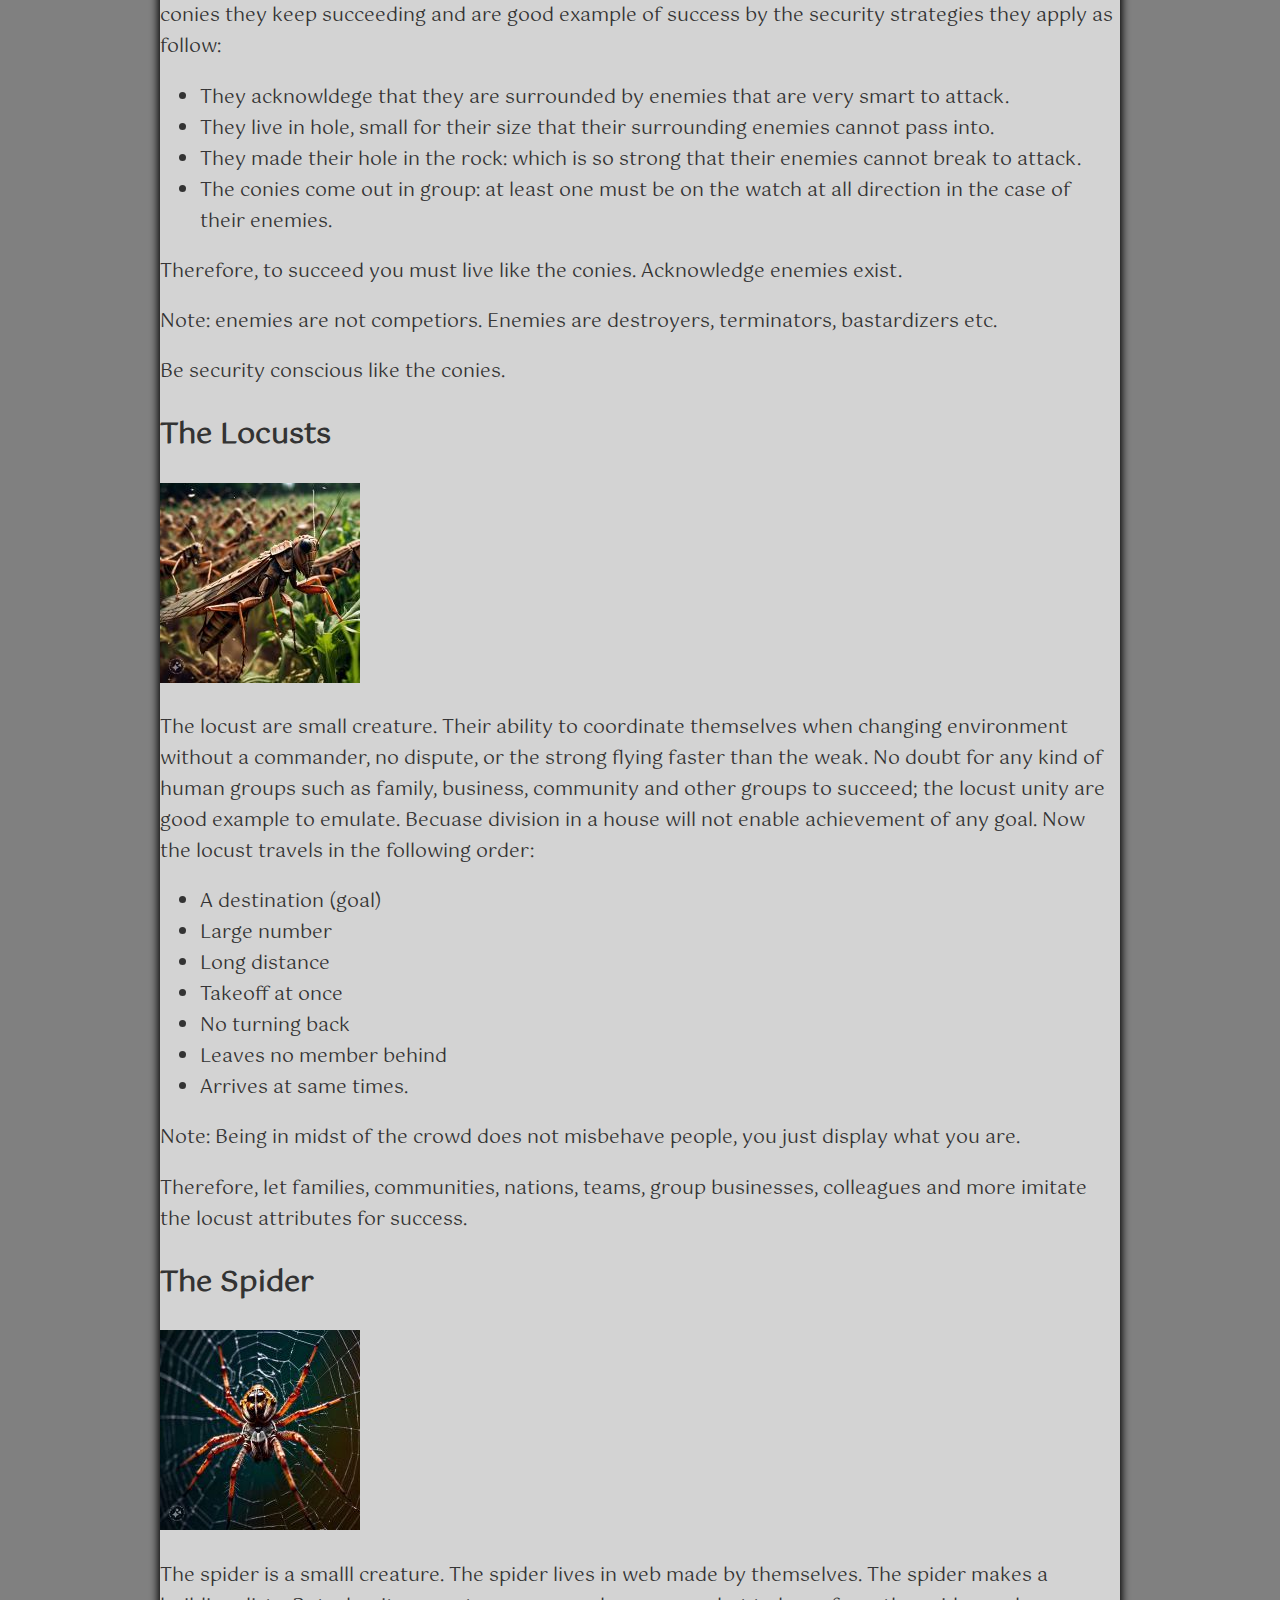
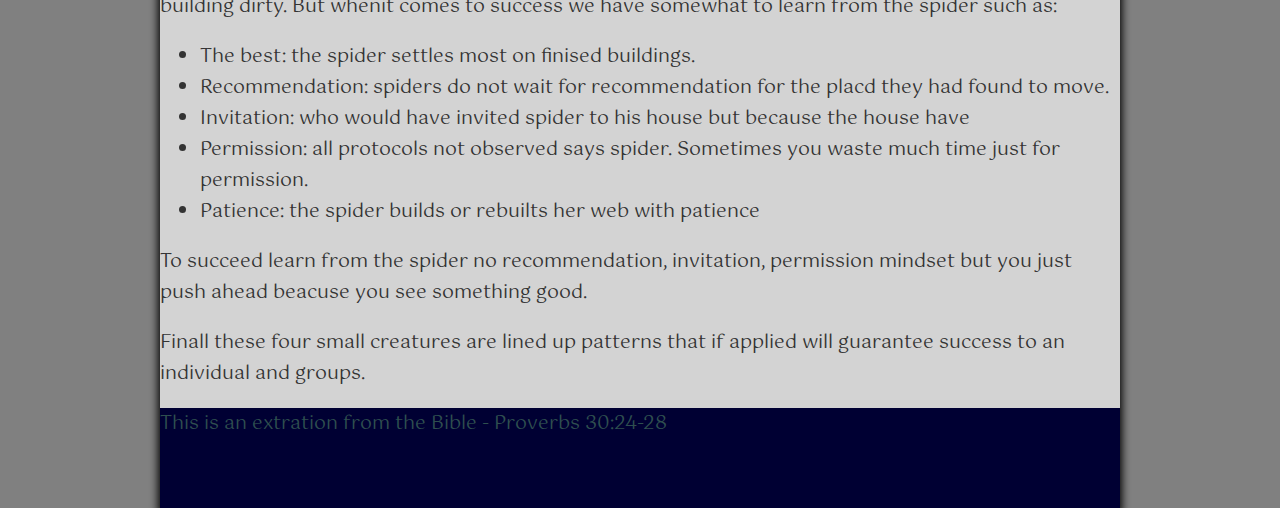
==== commit 6113497f: "Added styles and separated sheets" ====
--- a/index.html
+++ b/index.html
@@ -7,7 +7,7 @@
 		<link rel="preconnect" href="https://fonts.gstatic.com" crossorigin>
 		<link href="https://fonts.googleapis.com/css2?family=Gotu&display=swap" rel="stylesheet">
 		<link rel="stylesheet" type="text/css" href="css/normalize.css">
-		<link rel="stylesheet" type="text/css" href="css/style.css">
+		<link rel="stylesheet" type="text/css" href="css/style_home.css">
 </head>
 
 <body>
@@ -17,7 +17,7 @@
 		</header>
 		<nav id="main-navbar">
 			<ul>
-				<li><a href="index.html">Homepage</a></li>
+				<li><a href="index.html">Home</a></li>
 				<li><a href="resume.html">Resume</a></li>
 				<li><a href="dating.html">Online Relationship</a></li>
 			</ul>
@@ -85,7 +85,7 @@
 			</section>
 			<p>Finall these four small creatures are lined up patterns that if applied will guarantee success to an individual and groups.</p>
 		</div>
-		<footer id="footer">
+		<footer id="footer-a">
 			<p>This is an extration from the Bible - Proverbs 30:24-28</p>
 		</footer>
 	</div>	
--- a/css/style_home.css
+++ b/css/style_home.css
@@ -0,0 +1,77 @@
+body {
+	background-color: #808080;
+}
+
+#page-wrapper {
+	width: 960px;
+	margin: 0 auto;
+	box-shadow: 0px 4px 8px 2px rgba(0, 0, 0, 1);
+	border-radius: 12px 12px 0px 0px;
+	background-color: #D3D3D3;
+	font-family: Gotu, serif;
+	font-size: 1.2em;
+	color: #333;
+}
+
+#header {
+	font-size: 1em;
+	margin-top: 45px;
+	margin-bottom: 5px;
+	padding-bottom: 20px;
+	position: relative;
+	background-color: #2F4F4F;
+	width: 960px;
+	height: 80px;
+	border-radius: 10px 10px 0px 0px;
+	text-align: center;
+	align-content: center;
+	color: #fff;
+}
+
+#main-navbar {
+	float: left;
+	width: 100%;
+	position: relative;
+	background-color:#000033;  
+}
+
+#main-navbar ul {
+	list-style-type: none;
+	margin: 0;
+	padding: 0;
+	float: left;
+	position: relative;
+	left: 50%;
+}
+
+#main-navbar ul li {
+	float: left;
+	position: relative;
+	right: 50%;
+	display: block;
+}
+
+#main-navbar ul li a {
+	display: block;
+	padding: 10px 20px;
+	color: #fff;
+	text-docoration: none;
+}
+
+#main-navbar ul li a:hover {
+	background-color: #808080;
+}
+
+#footer-a {
+	background-color: #000033;
+	height: 100px;
+	color: #2F4F4F;
+	clear: both;
+}
+
+#footer-c {
+	background-color: #000033;
+	height: 300px;
+	color: #2F4F4F;
+	clear: both;
+}